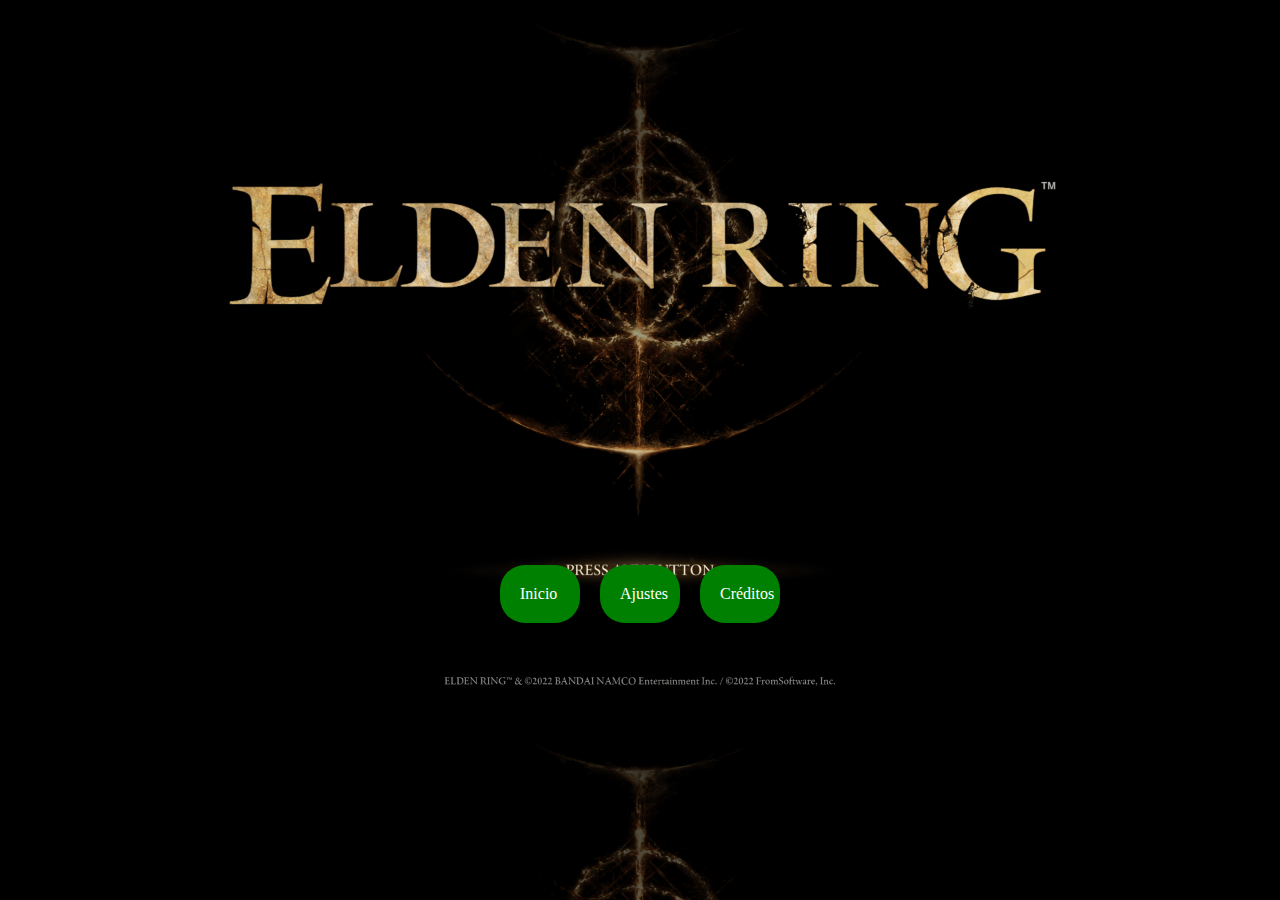
==== index.html @ beecd222 "proyecto final" ====
<!DOCTYPE html>
<html lang="en">
<head>
    <meta charset="UTF-8">
    <meta name="viewport" content="width=device-width, initial-scale=1.0">
    <title>Document</title>
    <link rel="stylesheet" href="/css/estilos.css">
</head>
<body>
    <h1>Elden Ring</h1>
    <p>Contenido de la pagina</p>
    <div class="container">
        <div class="botonera">
            <ul><a href="/paginaNueva.html">Inicio</a></ul>
            <ul><a href="#">Ajustes</a></ul>
            <ul><a href="#">Créditos</a></ul>
        </div>
    </div>
</body>
</html>
---- css/estilos.css ----
* {
    margin: 0;
    padding: 0;
    box-sizing: border-box;
}


body {
    background-image: url(/img/elden-ring-start-game.png);
    background-size: cover;
    
}

.container {
    display: flex;
    justify-content: center;
}

.botonera {
    margin-top: 500px;
    display: flex;
    
}

a {
    width: 80px;
    text-decoration: none;
    margin: 10px;
    color: #fff;
    display: block;
    background-color: green;
    padding: 20px;
    border-radius: 25px;

}
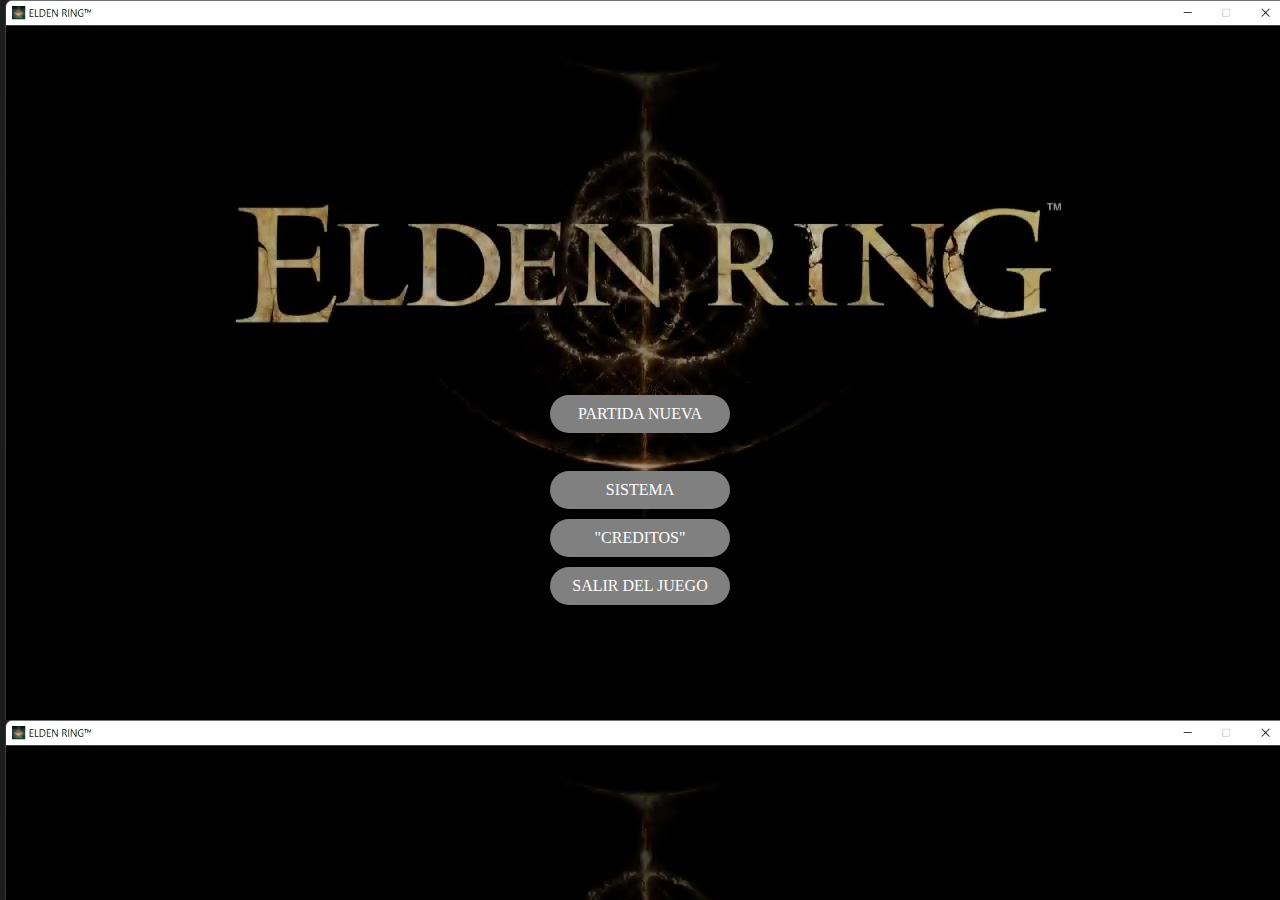
==== commit 0d2cb97f: "Proyecto" ====
--- a/index.html
+++ b/index.html
@@ -3,18 +3,22 @@
 <head>
     <meta charset="UTF-8">
     <meta name="viewport" content="width=device-width, initial-scale=1.0">
-    <title>Document</title>
+    <title>Elden ring</title>
     <link rel="stylesheet" href="/css/estilos.css">
 </head>
 <body>
-    <h1>Elden Ring</h1>
-    <p>Contenido de la pagina</p>
     <div class="container">
         <div class="botonera">
-            <ul><a href="/paginaNueva.html">Inicio</a></ul>
-            <ul><a href="#">Ajustes</a></ul>
-            <ul><a href="#">Créditos</a></ul>
-        </div>
-    </div>
+            <ul>
+                <li><a href="/Partida-nueva.html">PARTIDA NUEVA</a></li>
+                <1i><a href="/sistema.html"> SISTEMA</a></li>
+                <li><a href="/creditos.html">"CREDITOS"</a></li>
+                <li><a href="/Salir.html">SALIR DEL JUEGO</a></li>
+            </ul>
+            <div class="Audio">
+                <audio autoplay loop>
+                    <source src="/utiles/03. Character Creation.mp3">
+                </audio>
+         
 </body>
 </html>--- a/css/estilos.css
+++ b/css/estilos.css
@@ -4,9 +4,8 @@
     box-sizing: border-box;
 }
 
-
 body {
-    background-image: url(/img/elden-ring-start-game.png);
+    background-image: url(/utiles/elden.jpg);
     background-size: cover;
     
 }
@@ -17,19 +16,27 @@
 }
 
 .botonera {
-    margin-top: 500px;
+    margin-top: 370px;
     display: flex;
     
 }
+ul{
+    margin-top: 15px;
+}
 
 a {
-    width: 80px;
+    display: block;
+    width: 180px;
     text-decoration: none;
     margin: 10px;
-    color: #fff;
-    display: block;
-    background-color: green;
-    padding: 20px;
+    color: white;
+    background-color: gray;
+    padding: 10px;
     border-radius: 25px;
+    text-align: center;
+}
 
+a:hover{
+    background-color: crimson;
+    border: 2px solid green;
 }